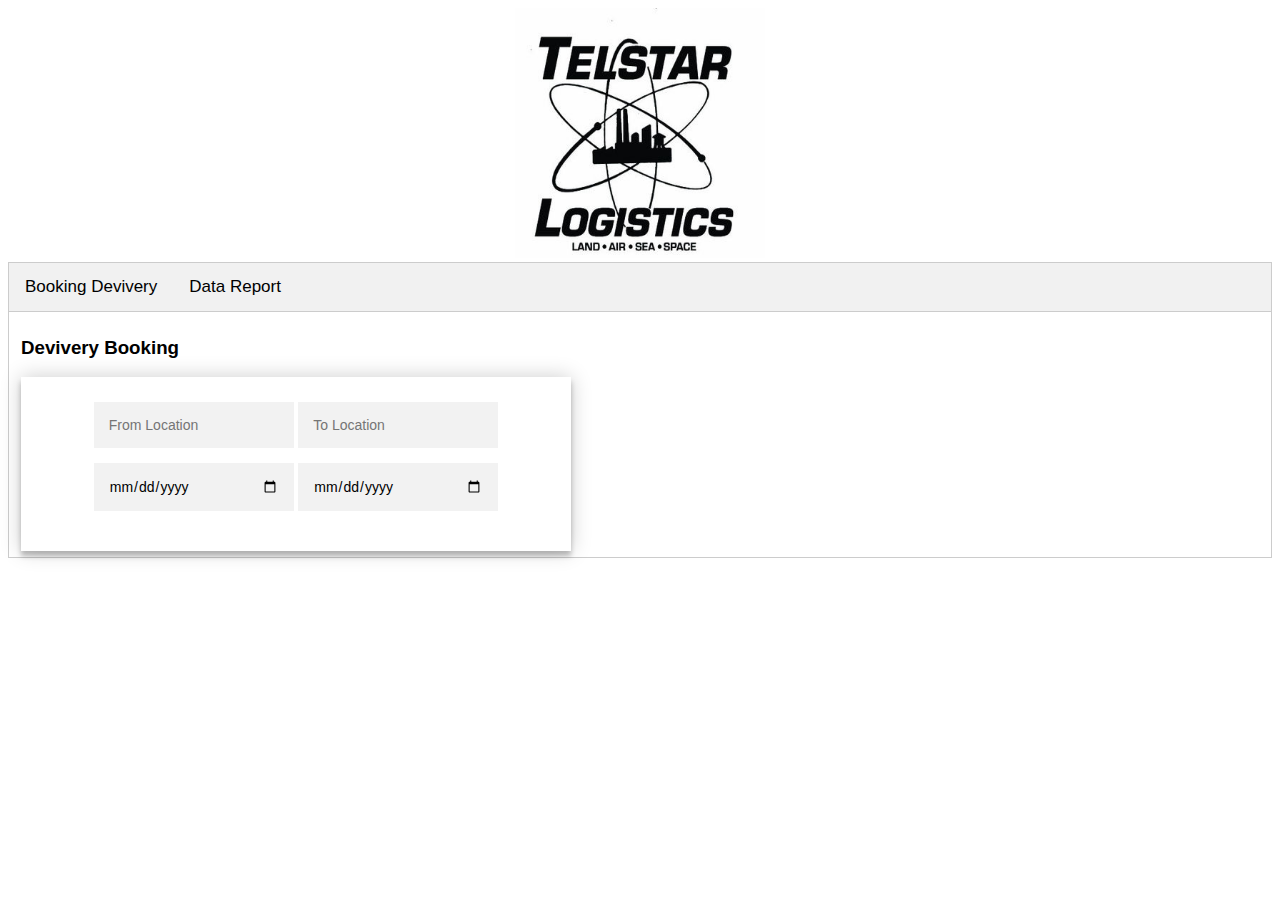
==== index.html @ bb0165bf "initial commit" ====
<!DOCTYPE html>
<html>
    <head>
        <link rel="stylesheet" href="index.css">
        
    </head>
    <body onload="openTab(event, 'Booking')">
        <div class="logo">
            <img src="stickerlogo.jpg" alt="Telstar Logistics" width="250" height="250">
        </div>

        <div class="tab">
            <button class="tablinks" onclick="openTab(event, 'Booking')">Booking Devivery</button>
            <button class="tablinks" onclick="openTab(event, 'Report')">Data Report</button>
          </div>
          
          <div id="Booking" class="tabcontent">
            
              <h3>Devivery Booking</h3> 
              <div class="mainform">

              <input type="search" id="fromLoc" name="fromLoc" placeholder="From Location">
              <input type="search" id="toLoc" name="toLoc" placeholder="To Location"> 
              <br>
              <input type="date" id="fromDt" name="fromDt" placeholder="Date of Sending">
              <input type="date" id="toDt" name="fromDt" placeholder="Date of Delivery">

            </div>
          
          </div>
            
            
          </div>
          
          <div id="Report" class="tabcontent">
            <h3>Parcel Delivery Data Report</h3>
          </div>
       
          






          <script src="index.js"></script>
    </body>
</html>
---- index.css ----
.login-page {
  width: 360px;
  padding: 0 0 0;
  margin: auto;
}

.logo{
  position: relative;
  text-align: center;
  margin: auto;
}

.mainform{
    position: relative;
    
    z-index: 1;
    background: #FFFFFF;
    max-width: 500px;
    padding: 25px;
    text-align: center;
    box-shadow: 0 0 20px 0 rgba(0, 0, 0, 0.2), 0 5px 5px 0 rgba(0, 0, 0, 0.24);
}
.mainform input {
  font-family: "Roboto", sans-serif;
  outline: 0;
  background: #f2f2f2;
  width: 40%;
  border: 0;
  margin: 0 0 15px;
  padding: 15px;
  box-sizing: border-box;
  font-size: 14px;
}
.mainform button {
  font-family: "Roboto", sans-serif;
  text-transform: uppercase;
  outline: 0;
  background: #707070;
  width: 100%;
  border: 0;
  padding: 15px;
  color: #FFFFFF;
  font-size: 14px;
  -webkit-transition: all 0.3 ease;
  transition: all 0.3 ease;
  cursor: pointer;
}
.mainform button:hover,.form button:active,.form button:focus {
  background: #858585;
}













.form {
  position: relative;
  z-index: 1;
  background: #FFFFFF;
  max-width: 360px;
  padding: 45px;
  text-align: center;
  box-shadow: 0 0 20px 0 rgba(0, 0, 0, 0.2), 0 5px 5px 0 rgba(0, 0, 0, 0.24);
}
.form input {
  font-family: "Roboto", sans-serif;
  outline: 0;
  background: #f2f2f2;
  width: 100%;
  border: 0;
  margin: 0 0 15px;
  padding: 15px;
  box-sizing: border-box;
  font-size: 14px;
}
.form button {
  font-family: "Roboto", sans-serif;
  text-transform: uppercase;
  outline: 0;
  background: #707070;
  width: 100%;
  border: 0;
  padding: 15px;
  color: #FFFFFF;
  font-size: 14px;
  -webkit-transition: all 0.3 ease;
  transition: all 0.3 ease;
  cursor: pointer;
}
.form button:hover,.form button:active,.form button:focus {
  background: #858585;
}

body {
  background: var(--main-bg-color);
  font-family: "Roboto", sans-serif;
  -webkit-font-smoothing: antialiased;
  -moz-osx-font-smoothing: grayscale;      
} 

varaibles{
  --main-bg-color: #ffffff;; 
} 
/* ########################################################################*/
/* main page */

.tab {
  overflow: hidden;
  border: 1px solid #ccc;
  background-color: #f1f1f1;
}

/* Style the buttons inside the tab */
.tab button {
  background-color: inherit;
  float: left;
  border: none;
  outline: none;
  cursor: pointer;
  padding: 14px 16px;
  transition: 0.3s;
  font-size: 17px;
}

/* Change background color of buttons on hover */
.tab button:hover {
  background-color: #ddd;
}

/* Create an active/current tablink class */
.tab button.active {
  background-color: #ccc;
}

/* Style the tab content */
.tabcontent {
  display: none;
  padding: 6px 12px;
  border: 1px solid #ccc;
  border-top: none;
}
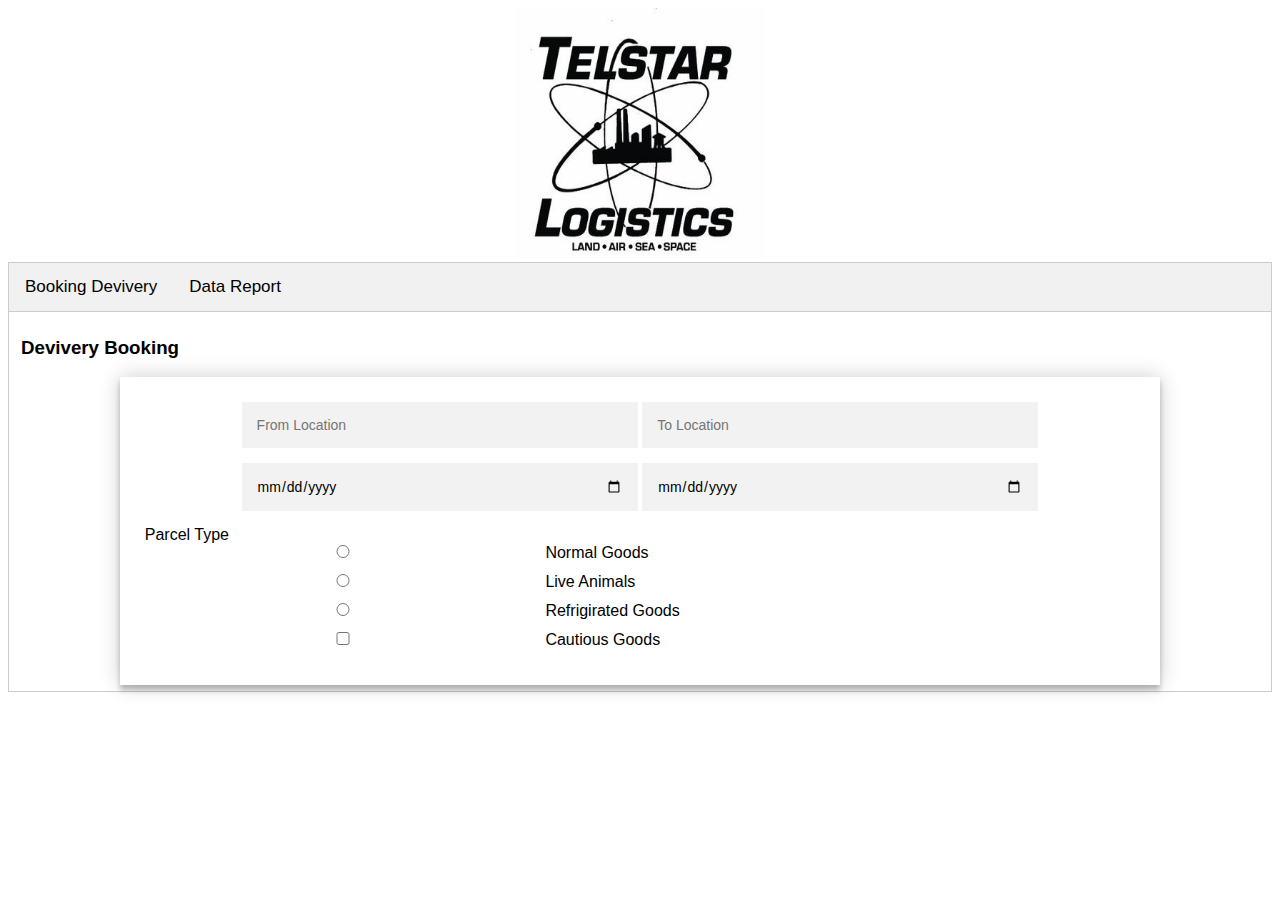
==== commit 7adeeeeb: "radio and checkbox for parcel type" ====
--- a/index.html
+++ b/index.html
@@ -24,7 +24,21 @@
               <br>
               <input type="date" id="fromDt" name="fromDt" placeholder="Date of Sending">
               <input type="date" id="toDt" name="fromDt" placeholder="Date of Delivery">
+              <br>
+              <div style="text-align: left">
+                <label> Parcel Type</label><br>
+                <input type="radio" id="normal_type" name="parcel_type" value="Normal Goods">
+                <label for="normal_type">Normal Goods</label><br>
+                <input type="radio" id="liveAnimals_type" name="parcel_type" value="Live Animals">
+                <label for="liveAnimals_type">Live Animals</label><br>
+                <input type="radio" id="refrigirated_type" name="parcel_type" value="Refrigirated Goods">
+                <label for="refrigirated_type">Refrigirated Goods</label><br>
+                <input type="checkbox" id="cautious_type" name="cautious_goods" value="Cautious Goods">
+                <label for="cautious_type">Cautious Goods</label><br> 
 
+
+            </div>
+              
             </div>
           
           </div>
--- a/index.css
+++ b/index.css
@@ -13,10 +13,10 @@
 
 .mainform{
     position: relative;
-    
+    margin: auto;
     z-index: 1;
     background: #FFFFFF;
-    max-width: 500px;
+    max-width: 80%;
     padding: 25px;
     text-align: center;
     box-shadow: 0 0 20px 0 rgba(0, 0, 0, 0.2), 0 5px 5px 0 rgba(0, 0, 0, 0.24);
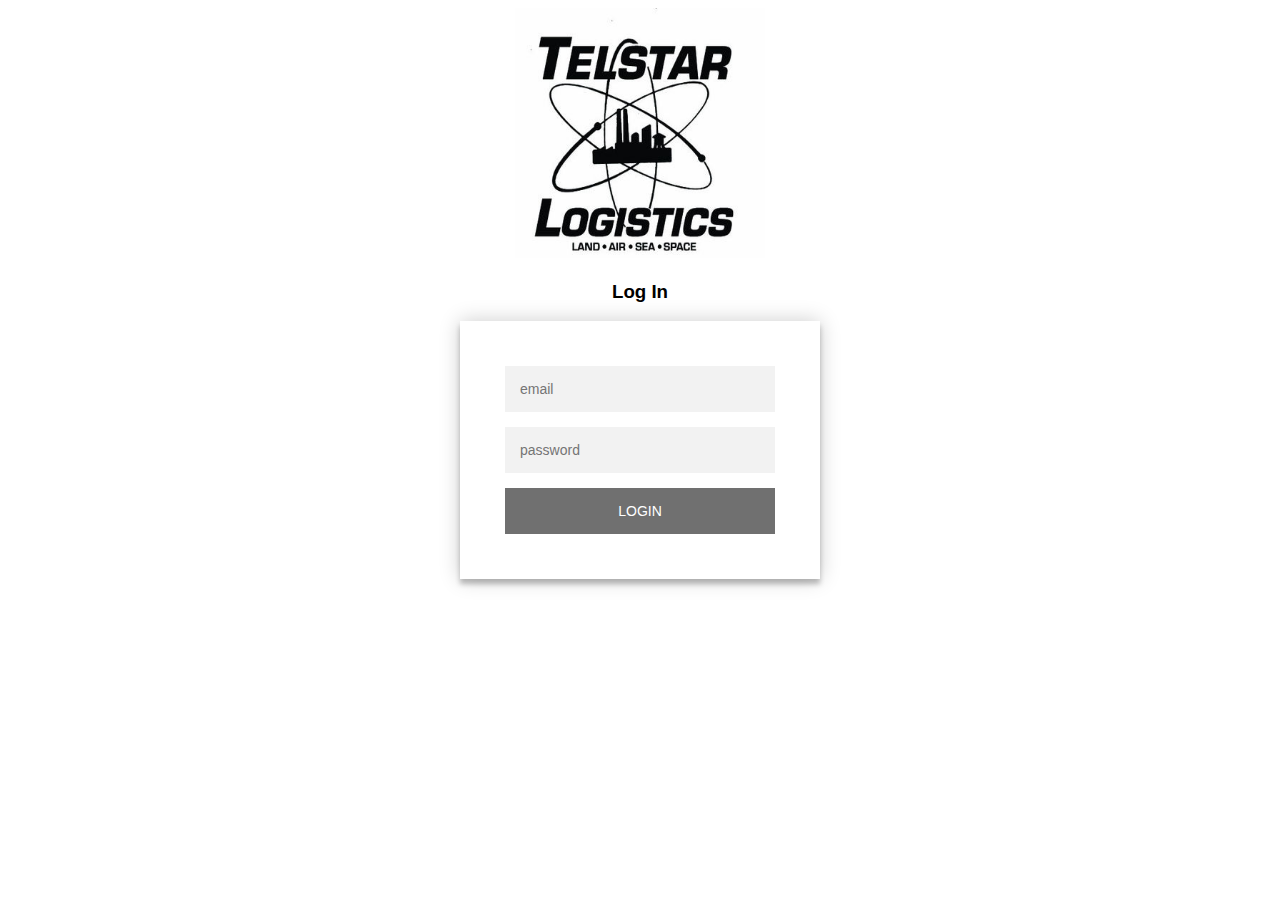
==== commit 5a95b026: "booking page form added" ====
--- a/index.html
+++ b/index.html
@@ -2,61 +2,24 @@
 <html>
     <head>
         <link rel="stylesheet" href="index.css">
-        
+       
     </head>
-    <body onload="openTab(event, 'Booking')">
-        <div class="logo">
-            <img src="stickerlogo.jpg" alt="Telstar Logistics" width="250" height="250">
+  <body>
+      <div class="logo">
+        <img src="stickerlogo.jpg" alt="Telstar Logistics" width="250" height="250">
+      </div>
+      <div class="login-page">
+          <h3 style="text-align: center;">Log In</h3>
+          <div class="form">
+            <div class="login-form">
+              <input type="text" id="email" placeholder="email"/>
+              <input type="password" id="password" placeholder="password"/>
+              <button onclick="goToMainPage()">login</button>
+            </div>
+          </div>
         </div>
-
-        <div class="tab">
-            <button class="tablinks" onclick="openTab(event, 'Booking')">Booking Devivery</button>
-            <button class="tablinks" onclick="openTab(event, 'Report')">Data Report</button>
-          </div>
-          
-          <div id="Booking" class="tabcontent">
-            
-              <h3>Devivery Booking</h3> 
-              <div class="mainform">
-
-              <input type="search" id="fromLoc" name="fromLoc" placeholder="From Location">
-              <input type="search" id="toLoc" name="toLoc" placeholder="To Location"> 
-              <br>
-              <input type="date" id="fromDt" name="fromDt" placeholder="Date of Sending">
-              <input type="date" id="toDt" name="fromDt" placeholder="Date of Delivery">
-              <br>
-              <div style="text-align: left">
-                <label> Parcel Type</label><br>
-                <input type="radio" id="normal_type" name="parcel_type" value="Normal Goods">
-                <label for="normal_type">Normal Goods</label><br>
-                <input type="radio" id="liveAnimals_type" name="parcel_type" value="Live Animals">
-                <label for="liveAnimals_type">Live Animals</label><br>
-                <input type="radio" id="refrigirated_type" name="parcel_type" value="Refrigirated Goods">
-                <label for="refrigirated_type">Refrigirated Goods</label><br>
-                <input type="checkbox" id="cautious_type" name="cautious_goods" value="Cautious Goods">
-                <label for="cautious_type">Cautious Goods</label><br> 
+        <script src="index.js"></script>
+  </body>
+</html>
 
 
-            </div>
-              
-            </div>
-          
-          </div>
-            
-            
-          </div>
-          
-          <div id="Report" class="tabcontent">
-            <h3>Parcel Delivery Data Report</h3>
-          </div>
-       
-          
-
-
-
-
-
-
-          <script src="index.js"></script>
-    </body>
-</html>